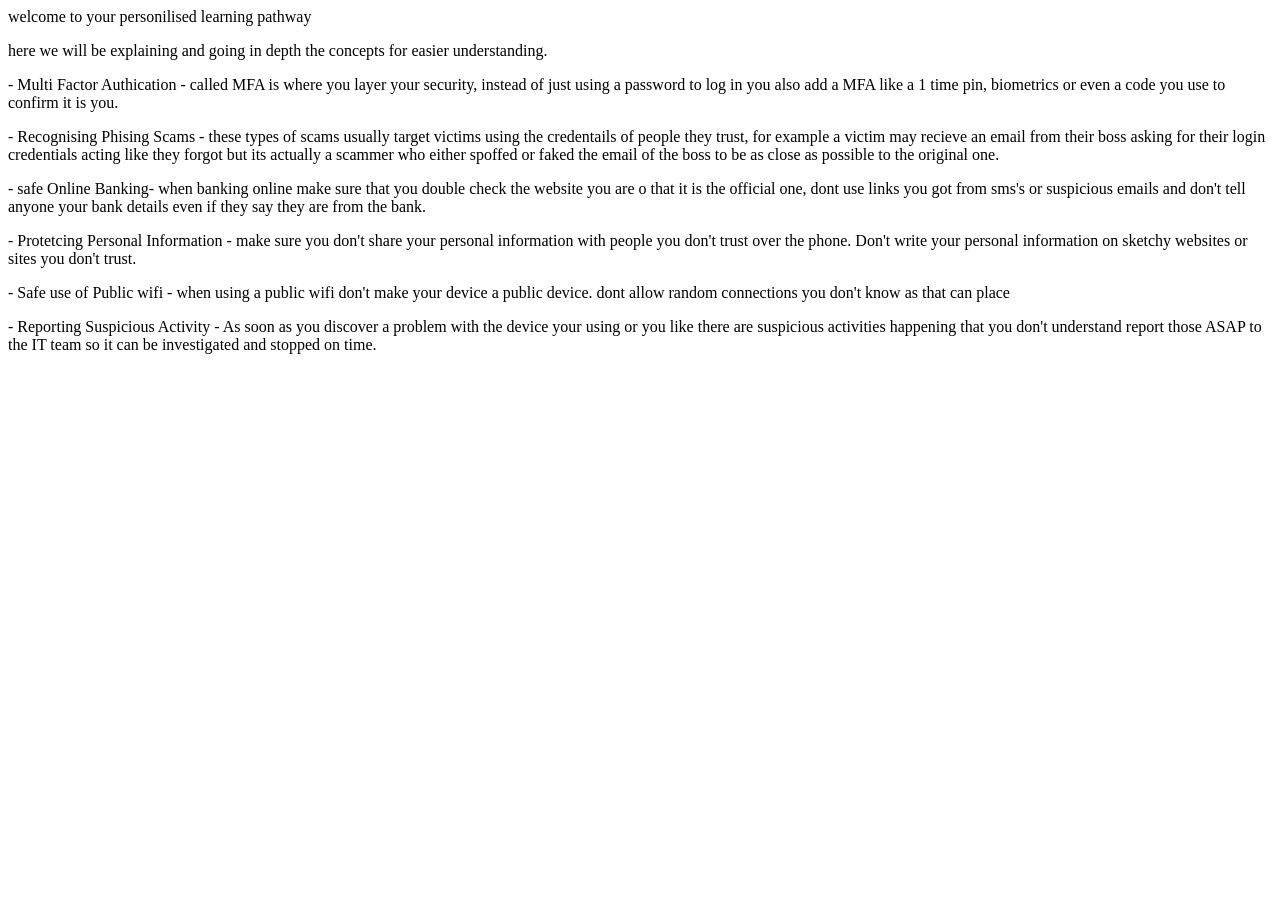
==== hacks.html @ 7b3342d7 "Add files via upload" ====
<!DOCTYPE html>
<html lang="en">
<html>
  <head> 
    <link rel="stylesheet" href="style.cc">
  </head>
  <body>
    <div class="NO0">
      welcome to your personilised learning pathway
    </div>
    <div>
      <p>here we will be explaining and going in depth the concepts for easier understanding. </p>
      <p>- Multi Factor Authication - called MFA is where you layer your security, instead of just using a password to log in you also add a MFA like a 1 time pin, biometrics or even a code you use to confirm it is you. </p>
      <p>- Recognising Phising Scams - these types of scams usually target victims using the credentails of people they trust, for example a victim may recieve an email from their boss asking for their login credentials acting like they forgot but its actually a scammer who either spoffed or faked the email of the boss to be as close as possible to the original one. </p>
      <p>- safe Online Banking- when banking online make sure that you double check the website you are o that it is the official one, dont use links you got from sms's or suspicious emails and don't tell anyone your bank details even if they say they are from the bank. </p>
      <p>- Protetcing Personal Information - make sure you don't share your personal information with people you don't trust over the phone. Don't write your personal information on sketchy websites or sites you don't trust. </p>
      <p>- Safe use of Public wifi - when using a public wifi don't make your device a public device. dont allow random connections you don't know as that can place  </p>
     <p>- Reporting Suspicious Activity - As soon as you discover a problem with the device your using or you like there are suspicious activities happening that you don't understand report those ASAP to the IT team so it can be investigated and stopped on time. </p>
    </div>

    
  </body>
</html>
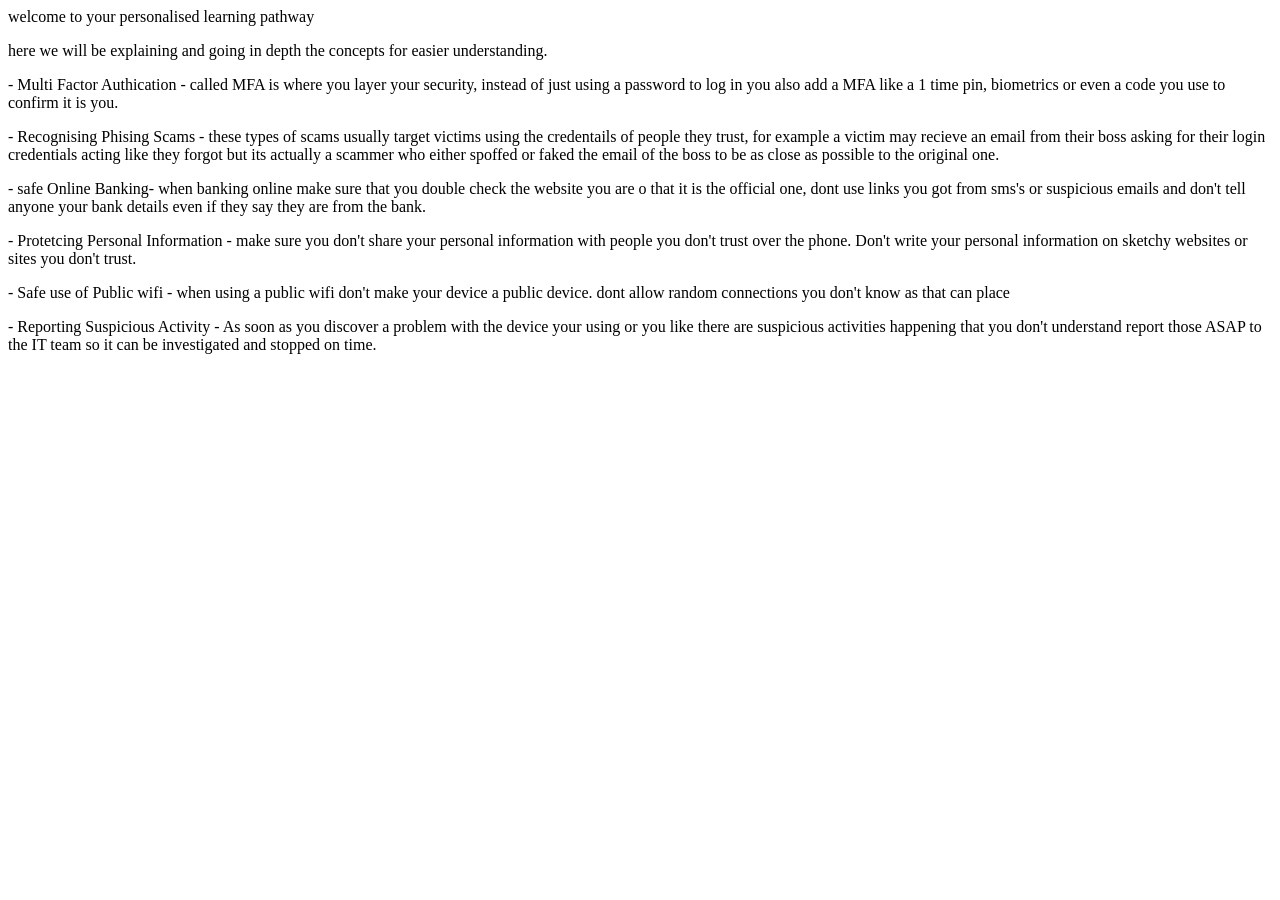
==== commit d7641067: "Add files via upload" ====
--- a/hacks.html
+++ b/hacks.html
@@ -2,11 +2,11 @@
 <html lang="en">
 <html>
   <head> 
-    <link rel="stylesheet" href="style.cc">
+    <link rel="stylesheet" href="style.css">
   </head>
   <body>
     <div class="NO0">
-      welcome to your personilised learning pathway
+      welcome to your personalised learning pathway
     </div>
     <div>
       <p>here we will be explaining and going in depth the concepts for easier understanding. </p>
